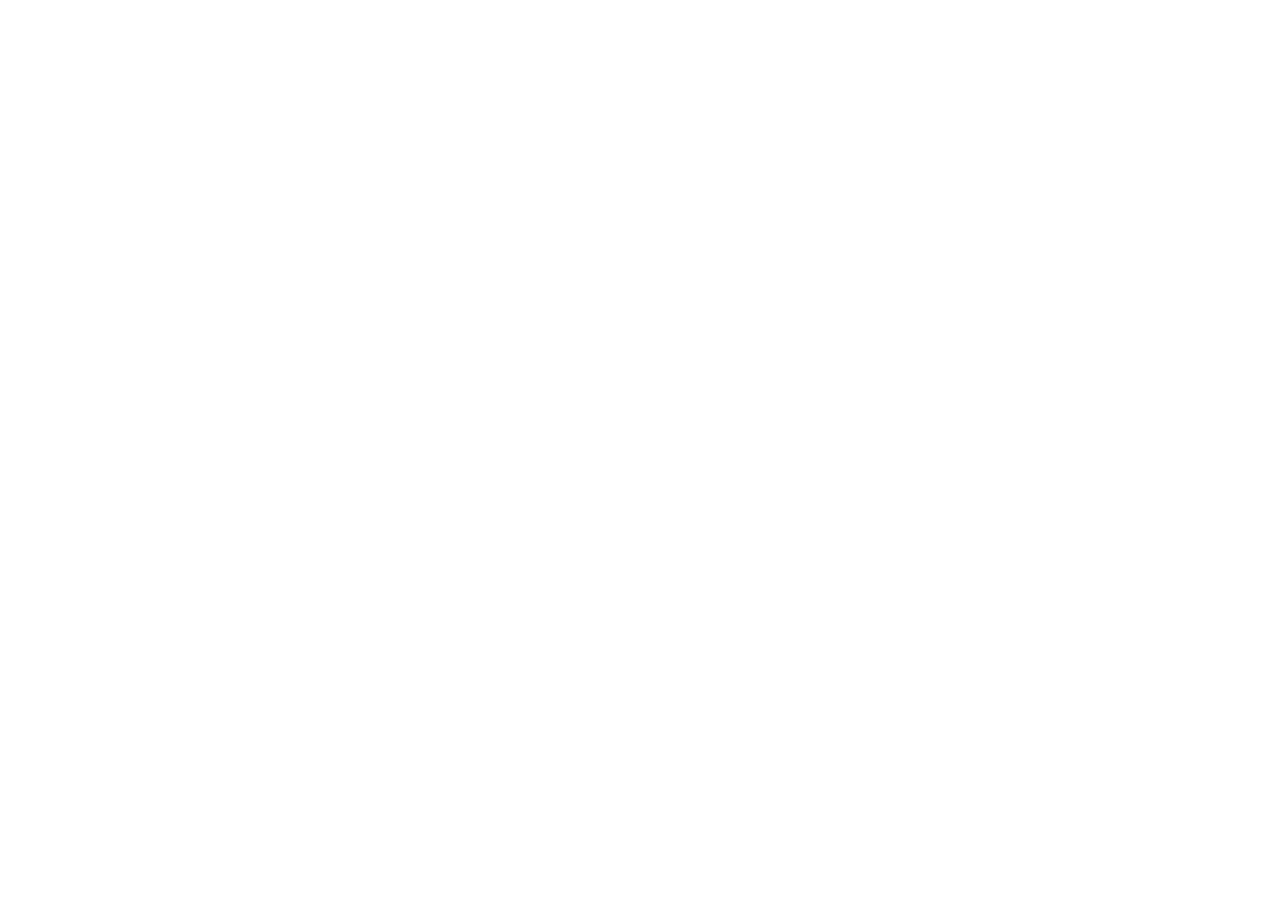
==== index.html @ 5e85add1 "Create index.html" ====
<!DOCTYPE html>
<html lang="en">
<head>
    <meta charset="UTF-8">
    <meta name="viewport" content="width=device-width, initial-scale=1.0">
    <title>prodbyichigo</title>
    <style></style>
</head>
<body>

</body>
</html>
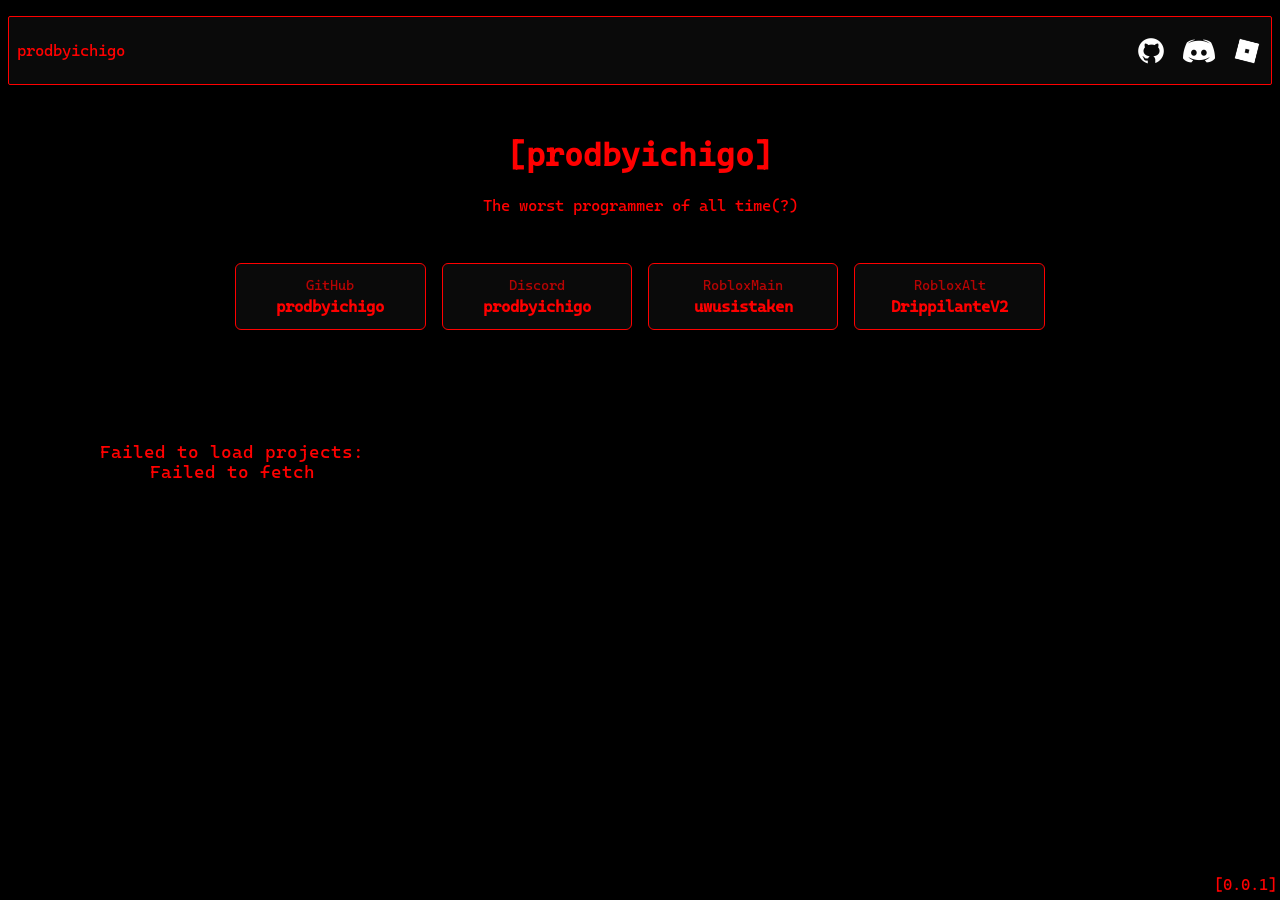
==== commit fe1f0a7b: "sssss  ==" ====
--- a/index.html
+++ b/index.html
@@ -4,9 +4,158 @@
     <meta charset="UTF-8">
     <meta name="viewport" content="width=device-width, initial-scale=1.0">
     <title>prodbyichigo</title>
-    <style></style>
+    <link rel="icon" href="assets/prodbyichigo.png">
+    <link rel="stylesheet" href="styles.css">
 </head>
 <body>
+    <menu class="topbar">
+        <p class="menuname">prodbyichigo</p>
+        <div class="service-icons">
+            <img src="assets/services/Github.png" alt="GitHub" class="service-icon" onclick="window.open('https://github.com/prodbyichigo', '_blank')">
+            <img src="assets/services/Discord.png" alt="Discord" class="service-icon" onclick="window.open('https://discord.com/users/prodbyichigo', '_blank')">
+            <img src="assets/services/Roblox.png" alt="Roblox" class="service-icon" onclick="window.open('https://www.roblox.com/users/profile?username=uwusistaken', '_blank')">
+        </div>
+    </menu>
+    <h1 class="title">[prodbyichigo]</h1>
+    <p class="fineprint">The worst programmer of all time(?)</p>
+    <div id="accounts" class="accounts-container"></div>
+    <div id="projects" class="projects-container">
+        <div class="loading">This should only take a sec...</div>
+    </div>
 
+    <p class="versionID">[0.0.1]</p>
+
+    <script>
+        const Accounts = {
+            GitHub: 'prodbyichigo',
+            Discord: 'prodbyichigo',
+            RobloxMain: 'uwusistaken',
+            RobloxAlt: 'DrippilanteV2'
+        };
+
+        const accountLinks = {
+            GitHub: (user) => `https://github.com/${user}`,
+            Discord: (user) => `https://discord.com/users/${user}`,
+            Roblox: (user) => `https://www.roblox.com/users/profile?username=${user}`,
+            'Roblox Alt': (user) => `https://www.roblox.com/users/profile?username=${user}`
+        };
+        
+        const languageColors = {
+            JavaScript: '#f1e05a',
+            Python: '#3572A5',
+            HTML: '#e34c26',
+            CSS: '#563d7c',
+            Java: '#b07219',
+            TypeScript: '#2b7489',
+            C: '#555555',
+            'C++': '#f34b7d',
+            'C#': '#178600',
+            Go: '#00ADD8',
+            Rust: '#dea584',
+            Ruby: '#701516',
+            PHP: '#4F5D95',
+            Swift: '#ffac45',
+            Kotlin: '#F18E33',
+            AutoHotkey: '#14BA4F'
+        };
+
+        function createAccountCard(platform, username) {
+            const card = document.createElement('div');
+            card.className = 'account-card';
+            
+            const link = accountLinks[platform] ? accountLinks[platform](username) : '#';
+            card.onclick = () => window.open(link, '_blank');
+
+            card.innerHTML = `
+                <div class="account-platform">${platform}</div>
+                <div class="account-username">${username}</div>
+            `;
+
+            return card;
+        }
+
+        function loadAccounts() {
+            const container = document.getElementById('accounts');
+            
+            Object.entries(Accounts).forEach(([platform, username]) => {
+                const card = createAccountCard(platform, username);
+                container.appendChild(card);
+            });
+        }
+
+        async function FetchProj(username) {
+            const res = await fetch(`https://api.github.com/users/${username}/repos?sort=updated&per_page=100`);
+            if (!res.ok) throw new Error("Failed to fetch repos");
+
+            const repos = await res.json();
+
+            const projects = repos.map(repo => ({
+                name: repo.name,
+                url: repo.html_url,
+                description: repo.description || 'No description available',
+                stars: repo.stargazers_count,
+                language: repo.language,
+                updated: repo.updated_at
+            }));
+
+            return projects;
+        }
+
+        function createProjectCard(project) {
+            const card = document.createElement('div');
+            card.className = 'project-card';
+            card.onclick = () => window.open(project.url, '_blank');
+
+            const languageColor = languageColors[project.language] || 'rgb(255, 0, 0)';
+            
+            card.innerHTML = `
+                <h3 class="project-name">${project.name}</h3>
+                <p class="project-description">${project.description}</p>
+                <div class="project-meta">
+                    ${project.language ? `
+                        <span class="meta-item">
+                            <span class="language-dot" style="background-color: ${languageColor}"></span>
+                            ${project.language}
+                        </span>
+                    ` : ''}
+                    <span class="meta-item stars">
+                        ★ ${project.stars}
+                    </span>
+                    <span class="meta-item">
+                        Updated: ${new Date(project.updated).toLocaleDateString()}
+                    </span>
+                </div>
+            `;
+
+            return card;
+        }
+
+        async function OnLoad() {
+            loadAccounts();
+
+            const container = document.getElementById('projects');
+            
+            try {
+                const projects = await FetchProj('prodbyichigo');
+                
+                container.innerHTML = '';
+                
+                if (projects.length === 0) {
+                    container.innerHTML = '<div class="error">Wow, did I delete all my stuff again?</div>';
+                    return;
+                }
+
+                projects.forEach(project => {
+                    const card = createProjectCard(project);
+                    container.appendChild(card);
+                });
+            } catch (error) {
+                console.error('Wow man, I really outdid myself this time. Code stopped workin, dm me? Pls?:', error);
+                container.innerHTML = `<div class="error">Failed to load projects: ${error.message}</div>`;
+            }
+        }
+
+        window.addEventListener('DOMContentLoaded', OnLoad);
+    </script>
 </body>
 </html>
--- a/styles.css
+++ b/styles.css
@@ -0,0 +1,177 @@
+@font-face {
+    font-family: "Cascadia";
+    src: url("assets/fonts/CascadiaMono.ttf") format("truetype");
+    font-weight: normal;
+}
+
+body {
+    background-color: black;
+    font-family: "Cascadia", sans-serif;
+    color: rgb(255, 0, 0);
+    user-select: none;
+}
+
+.title {
+    padding-top: 30px;
+    text-align: center;
+}
+
+.fineprint {
+    text-align: center;
+    margin-bottom: 3rem;
+}
+
+.loading {
+    text-align: center;
+    padding: 2rem;
+    font-size: 1.2rem;
+    color: rgb(255, 0, 0);
+}
+
+.projects-container {
+    display: grid;
+    grid-template-columns: repeat(auto-fill, minmax(350px, 1fr));
+    gap: 1.5rem;
+    max-width: 1400px;
+    margin: 0 auto;
+    padding: 2rem;
+}
+
+.project-card {
+    background: #0a0a0a;
+    border: 1px solid rgb(255, 0, 0);
+    border-radius: 8px;
+    padding: 1.3rem;
+    transition: transform 0.2s, box-shadow 0.2s;
+    cursor: pointer;
+}
+
+.project-card:hover {
+    transform: translateY(-4px);
+    box-shadow: 0 4px 12px rgba(255, 0, 0, 0.3);
+}
+
+.project-name {
+    font-size: 1.3rem;
+    color: rgb(255, 0, 0);
+    margin-bottom: 0.5rem;
+    text-decoration: none;
+}
+
+.project-description {
+    color: rgba(255, 0, 0, 0.7);
+    margin-bottom: 1rem;
+    min-height: 3rem;
+}
+
+.project-meta {
+    display: flex;
+    align-items: center;
+    gap: 1rem;
+    flex-wrap: wrap;
+    font-size: 0.9rem;
+    color: rgba(255, 0, 0, 0.7);
+}
+
+.meta-item {
+    display: flex;
+    align-items: center;
+    gap: 0.3rem;
+}
+
+.language-dot {
+    width: 12px;
+    height: 12px;
+    border-radius: 50%;
+    display: inline-block;
+}
+
+.stars {
+    color: rgb(255, 0, 0);
+}
+
+.error {
+    text-align: center;
+    padding: 2rem;
+    color: rgb(255, 0, 0);
+    font-size: 1.1rem;
+}
+
+.versionID {
+    position: fixed;
+    bottom: -10px;
+    right: 3px;
+}
+
+.accounts-container {
+    display: flex;
+    justify-content: center;
+    gap: 1rem;
+    flex-wrap: wrap;
+    max-width: 900px;
+    margin: 0 auto 3rem auto;
+    padding: 0 2rem;
+}
+
+.account-card {
+    background: #0a0a0a;
+    border: 1px solid rgb(255, 0, 0);
+    border-radius: 6px;
+    padding: 0.8rem 1.2rem;
+    transition: transform 0.2s, box-shadow 0.2s;
+    cursor: pointer;
+    min-width: 150px;
+    text-align: center;
+}
+
+.account-card:hover {
+    transform: translateY(-2px);
+    box-shadow: 0 2px 8px rgba(255, 0, 0, 0.3);
+}
+
+.account-platform {
+    font-size: 0.85rem;
+    color: rgba(255, 0, 0, 0.7);
+    margin-bottom: 0.3rem;
+}
+
+.account-username {
+    font-size: 1rem;
+    color: rgb(255, 0, 0);
+    font-weight: bold;
+}
+
+.topbar {
+    background: #0a0a0a;
+    border: 1px solid rgb(255, 0, 0);
+    border-radius: 2px;
+    padding: 0.5rem;
+    display: flex;
+    justify-content: space-between;
+    align-items: center;
+}
+
+.favicon {
+    width: 32px;
+    height: 32px;
+    display: block;
+    
+}
+
+.service-icons {
+    display: flex;
+    gap: 1rem;
+    align-items: center;
+}
+
+.service-icon {
+    width: 32px;
+    height: 32px;
+    cursor: pointer;
+    transition: transform 0.2s, opacity 0.2s;
+}
+
+.service-icon:hover {
+    transform: scale(1.1);
+    opacity: 0.8;
+}
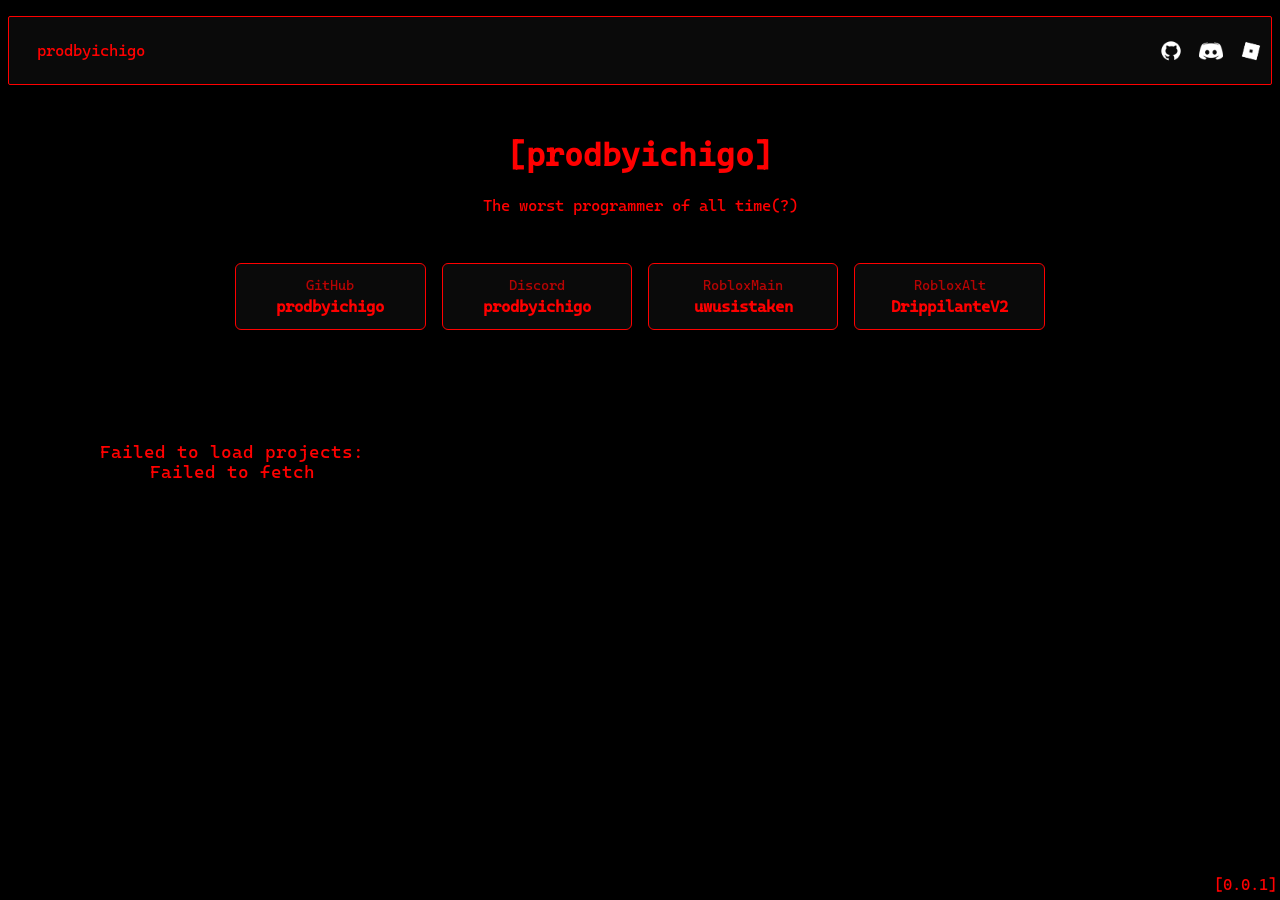
==== commit 99d6716f: "Update index.html" ====
--- a/index.html
+++ b/index.html
@@ -36,8 +36,8 @@
         const accountLinks = {
             GitHub: (user) => `https://github.com/${user}`,
             Discord: (user) => `https://discord.com/users/${user}`,
-            Roblox: (user) => `https://www.roblox.com/users/profile?username=${user}`,
-            'Roblox Alt': (user) => `https://www.roblox.com/users/profile?username=${user}`
+            RobloxMain: (user) => `https://www.roblox.com/users/profile?username=${user}`,
+            RobloxAlt: (user) => `https://www.roblox.com/users/profile?username=${user}`
         };
         
         const languageColors = {
--- a/styles.css
+++ b/styles.css
@@ -165,10 +165,15 @@
 }
 
 .service-icon {
-    width: 32px;
-    height: 32px;
+    width: 24px;
+    height: 24px;
     cursor: pointer;
     transition: transform 0.2s, opacity 0.2s;
+}
+
+.menuname {
+    width: 10px;
+    padding-left: 20px;
 }
 
 .service-icon:hover {
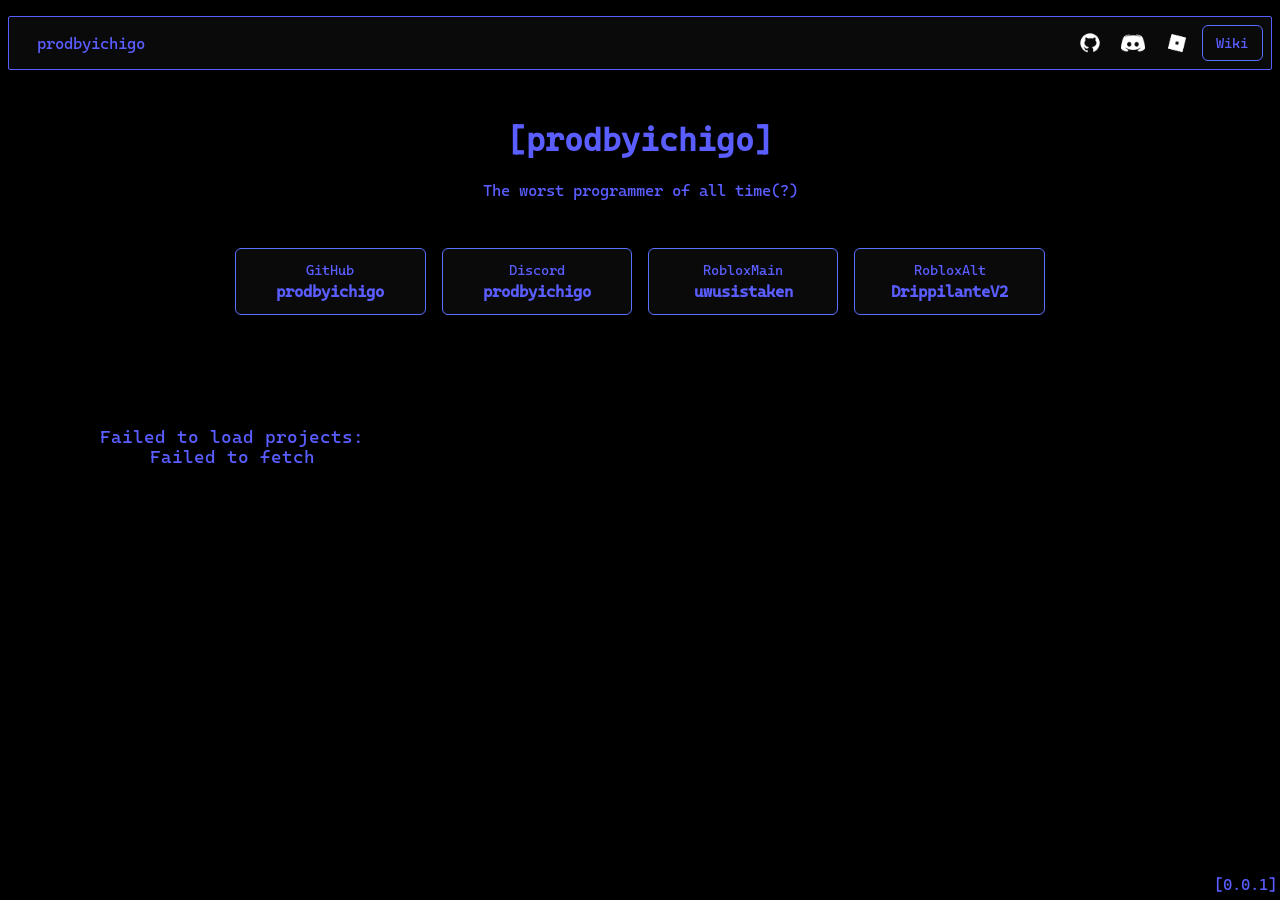
==== commit 50b0c26e: "jijijijijij" ====
--- a/index.html
+++ b/index.html
@@ -10,10 +10,17 @@
 <body>
     <menu class="topbar">
         <p class="menuname">prodbyichigo</p>
-        <div class="service-icons">
-            <img src="assets/services/Github.png" alt="GitHub" class="service-icon" onclick="window.open('https://github.com/prodbyichigo', '_blank')">
-            <img src="assets/services/Discord.png" alt="Discord" class="service-icon" onclick="window.open('https://discord.com/users/prodbyichigo', '_blank')">
-            <img src="assets/services/Roblox.png" alt="Roblox" class="service-icon" onclick="window.open('https://www.roblox.com/users/profile?username=uwusistaken', '_blank')">
+        <div class="topbar-actions" aria-label="Primary links">
+            <a class="service-icon-link" href="https://github.com/prodbyichigo" target="_blank" rel="noopener" aria-label="GitHub">
+                <img src="assets/services/Github.png" alt="" class="service-icon">
+            </a>
+            <a class="service-icon-link" href="https://discord.com/users/prodbyichigo" target="_blank" rel="noopener" aria-label="Discord">
+                <img src="assets/services/Discord.png" alt="" class="service-icon">
+            </a>
+            <a class="service-icon-link" href="https://www.roblox.com/users/profile?username=uwusistaken" target="_blank" rel="noopener" aria-label="Roblox">
+                <img src="assets/services/Roblox.png" alt="" class="service-icon">
+            </a>
+            <a class="wiki-link" href="Wiki/views/page.html">Wiki</a>
         </div>
     </menu>
     <h1 class="title">[prodbyichigo]</h1>
@@ -158,4 +165,4 @@
         window.addEventListener('DOMContentLoaded', OnLoad);
     </script>
 </body>
-</html>+</html>
--- a/styles.css
+++ b/styles.css
@@ -1,3 +1,14 @@
+:root {
+    --primary-color: rgb(90, 93, 255);
+    --accent-color: rgb(90, 112, 255);
+    --bg-color: black;
+    --card-bg: #0a0a0a;
+}
+
+body::-webkit-scrollbar {
+    display: none; /* Chrome +Safari */
+}
+
 @font-face {
     font-family: "Cascadia";
     src: url("assets/fonts/CascadiaMono.ttf") format("truetype");
@@ -5,9 +16,9 @@
 }
 
 body {
-    background-color: black;
+    background-color: var(--bg-color);
     font-family: "Cascadia", sans-serif;
-    color: rgb(255, 0, 0);
+    color: var(--primary-color);
     user-select: none;
 }
 
@@ -25,7 +36,7 @@
     text-align: center;
     padding: 2rem;
     font-size: 1.2rem;
-    color: rgb(255, 0, 0);
+    color: var(--primary-color);
 }
 
 .projects-container {
@@ -38,8 +49,8 @@
 }
 
 .project-card {
-    background: #0a0a0a;
-    border: 1px solid rgb(255, 0, 0);
+    background: var(--card-bg);
+    border: 1px solid var(--accent-color);
     border-radius: 8px;
     padding: 1.3rem;
     transition: transform 0.2s, box-shadow 0.2s;
@@ -53,13 +64,13 @@
 
 .project-name {
     font-size: 1.3rem;
-    color: rgb(255, 0, 0);
+    color: var(--primary-color);
     margin-bottom: 0.5rem;
     text-decoration: none;
 }
 
 .project-description {
-    color: rgba(255, 0, 0, 0.7);
+    color: var(--primary-color);
     margin-bottom: 1rem;
     min-height: 3rem;
 }
@@ -70,7 +81,7 @@
     gap: 1rem;
     flex-wrap: wrap;
     font-size: 0.9rem;
-    color: rgba(255, 0, 0, 0.7);
+    color: var(--primary-color);
 }
 
 .meta-item {
@@ -87,13 +98,13 @@
 }
 
 .stars {
-    color: rgb(255, 0, 0);
+    color: var(--primary-color);
 }
 
 .error {
     text-align: center;
     padding: 2rem;
-    color: rgb(255, 0, 0);
+    color: var(--primary-color);
     font-size: 1.1rem;
 }
 
@@ -114,8 +125,8 @@
 }
 
 .account-card {
-    background: #0a0a0a;
-    border: 1px solid rgb(255, 0, 0);
+    background: var(--card-bg);
+    border: 1px solid var(--accent-color);
     border-radius: 6px;
     padding: 0.8rem 1.2rem;
     transition: transform 0.2s, box-shadow 0.2s;
@@ -131,19 +142,19 @@
 
 .account-platform {
     font-size: 0.85rem;
-    color: rgba(255, 0, 0, 0.7);
+    color: var(--primary-color);
     margin-bottom: 0.3rem;
 }
 
 .account-username {
     font-size: 1rem;
-    color: rgb(255, 0, 0);
+    color: var(--primary-color);
     font-weight: bold;
 }
 
 .topbar {
-    background: #0a0a0a;
-    border: 1px solid rgb(255, 0, 0);
+    background: var(--card-bg);
+    border: 1px solid var(--primary-color);
     border-radius: 2px;
     padding: 0.5rem;
     display: flex;
@@ -155,28 +166,76 @@
     width: 32px;
     height: 32px;
     display: block;
-    
-}
-
-.service-icons {
-    display: flex;
-    gap: 1rem;
-    align-items: center;
+}
+
+.topbar-actions {
+    display: flex;
+    align-items: center;
+    gap: 0.45rem;
+}
+
+.service-icon-link,
+.wiki-link {
+    display: inline-flex;
+    align-items: center;
+    justify-content: center;
+    height: 34px;
+    border: 1px solid transparent;
+    border-radius: 6px;
+    color: var(--primary-color);
+    text-decoration: none;
+    transition: transform 0.2s, opacity 0.2s, border-color 0.2s, background-color 0.2s;
+}
+
+.service-icon-link {
+    width: 34px;
 }
 
 .service-icon {
     width: 24px;
     height: 24px;
-    cursor: pointer;
-    transition: transform 0.2s, opacity 0.2s;
 }
 
 .menuname {
-    width: 10px;
+    margin: 0;
     padding-left: 20px;
 }
 
-.service-icon:hover {
-    transform: scale(1.1);
+.service-icon-link:hover,
+.wiki-link:hover {
+    transform: translateY(-1px);
     opacity: 0.8;
-}+    border-color: var(--accent-color);
+    background-color: rgba(90, 112, 255, 0.08);
+}
+
+.wiki-link {
+    padding: 0 0.85rem;
+    font-size: 0.9rem;
+    border-color: var(--accent-color);
+}
+
+@media (max-width: 520px) {
+    .topbar {
+        gap: 1rem;
+    }
+
+    .menuname {
+        padding-left: 0.4rem;
+    }
+
+    .topbar-actions {
+        gap: 0.25rem;
+    }
+
+    .service-icon-link {
+        width: 30px;
+        height: 30px;
+    }
+
+    .wiki-link {
+        height: 30px;
+        padding: 0 0.55rem;
+        font-size: 0.82rem;
+    }
+}
